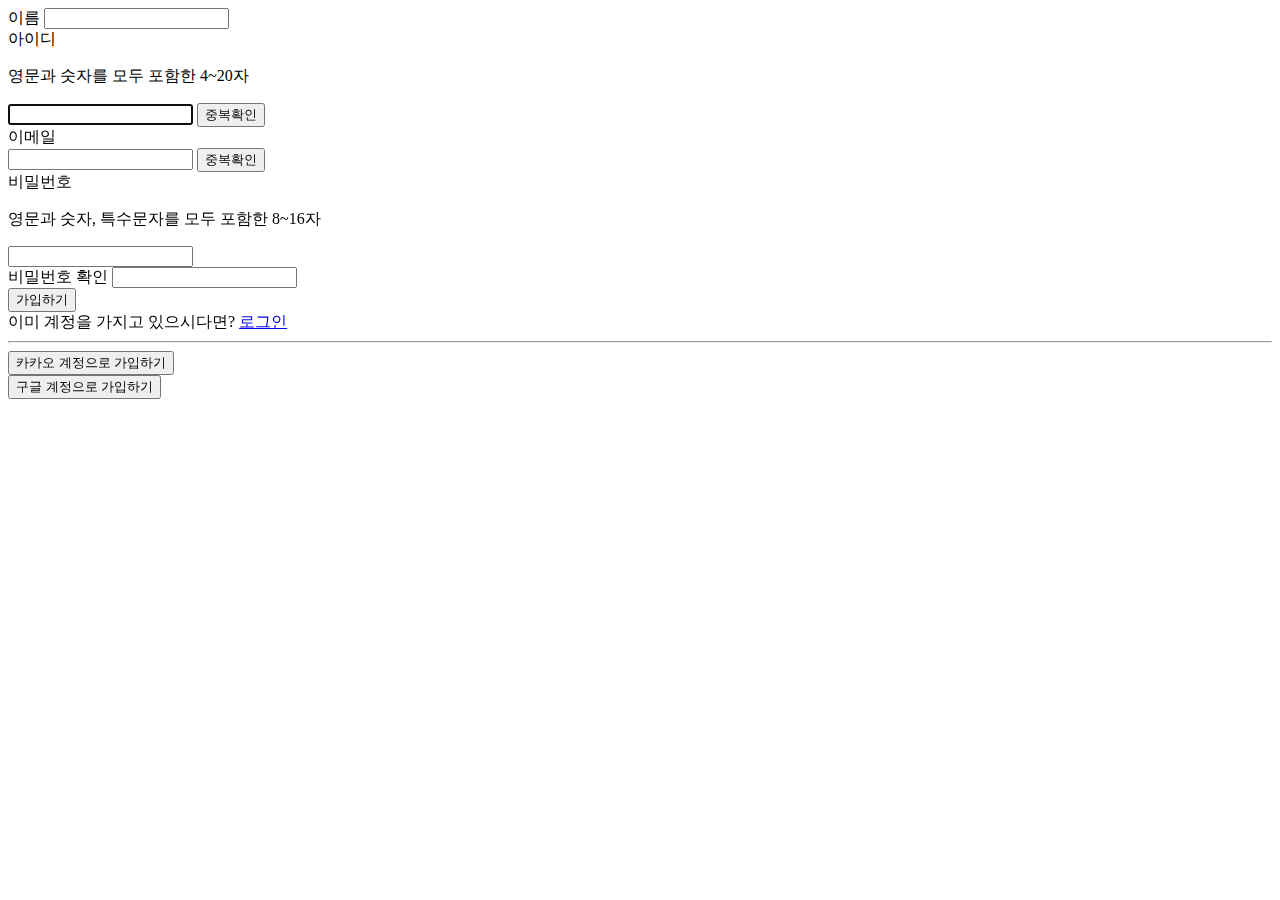
==== src/main/resources/templates/planify/signup.html @ 5ef75d76 "feat: 회원가입 및 로그인 페이지 화면 구현" ====
<!DOCTYPE html>
<html lang="ko" xmlns:th="http://www.thymeleaf.org">
<head>
    <meta charset="UTF-8">
    <meta name="viewport" content="width=device-width, initial-scale=1.0">
    <title>PLANIFY</title>
    <th:block th:replace="common/layout/fragments/head :: headLib"/>
    <link rel="stylesheet" href="/css/planify/index.css">
</head>
<body>
    <div id="wrapper">
        <div id="container" class="is-vertical align-center">
            <main class="contents">
                <form role="form" id="signupForm" class="form">
                    <div class="field is-grouped">
                        <div class="field">
                            <label for="uName" class="label">이름</label>
                            <span class="input">
                                <input type="text" name="name" id="uName" class="box">
                            </span>
                        </div>
                        <div class="field">
                            <label for="uId" class="label">아이디</label>
                            <p class="help-block">영문과 숫자를 모두 포함한 4~20자</p>
                            <div class="has-addons">
                                <span class="input">
                                    <input type="text" name="loginId" id="uId" class="box" autofocus>
                                </span>
                                <span class="button is-primary">
                                    <button type="button" id="verifyIdBtn" class="box">중복확인</button>
                                </span>
                            </div>
                        </div>
                        <div class="field">
                            <label for="uEmail" class="label">이메일</label>
                            <div class="has-addons">
                                <span class="input">
                                    <input type="text" name="email" id="uEmail" class="box" autofocus>
                                </span>
                                <span class="button is-primary">
                                    <button type="button" id="verifyEmailBtn" class="box">중복확인</button>
                                </span>
                            </div>
                        </div>
                        <div class="field">
                            <label for="uPwd" class="label">비밀번호</label>
                            <p class="help-block">영문과 숫자, 특수문자를 모두 포함한 8~16자</p>
                            <span class="input">
                                <input type="password" name="password" id="uPwd" class="box" autocomplete="off">
                            </span>
                        </div>
                        <div class="field">
                            <label for="uPwdConfirm" class="label">비밀번호 확인</label>
                            <span class="input">
                                <input type="password" name="passwordConfirm" id="uPwdConfirm" class="box" autocomplete="off">
                            </span>
                        </div>
                        <div class="field">
                            <span class="button is-primary">
                                <button type="button" id="signupBtn" class="box">가입하기</button>
                            </span>
                        </div>
                        <div class="field">
                            <span class="box has-text-link">
                                이미 계정을 가지고 있으시다면? <a href="/" role="link" class="text-link text-primary">로그인</a>
                            </span>
                        </div>
                    </div>
                    <hr>
                    <div class="field is-grouped">
                        <div class="field">
                            <span class="button is-kakao">
                                <button type="button" id="kakaoBtn" class="box">카카오 계정으로 가입하기</button>
                            </span>
                        </div>
                        <div class="field">
                            <span class="button is-google">
                                <button type="button" id="googleBtn" class="box">구글 계정으로 가입하기</button>
                            </span>
                        </div>
                    </div>
                </form>
            </main>
        </div>
    </div>
</body>
</html>
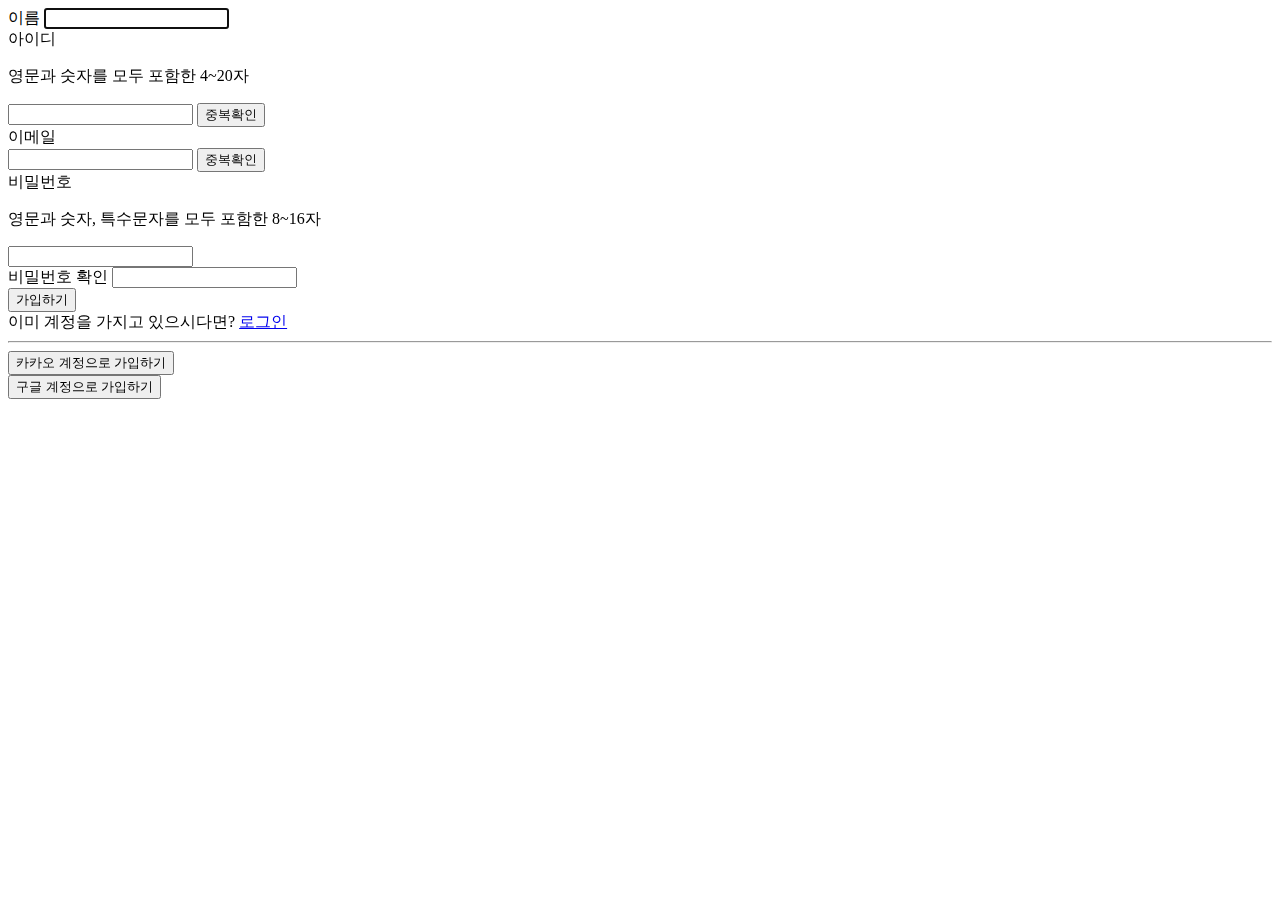
==== commit a99a05d2: "refactor: 회원가입 기능 구현을 위한 매퍼 추가 및 기타 화면단 수정" ====
--- a/src/main/resources/templates/planify/signup.html
+++ b/src/main/resources/templates/planify/signup.html
@@ -16,7 +16,7 @@
                         <div class="field">
                             <label for="uName" class="label">이름</label>
                             <span class="input">
-                                <input type="text" name="name" id="uName" class="box">
+                                <input type="text" name="name" id="uName" class="box" autofocus>
                             </span>
                         </div>
                         <div class="field">
@@ -83,5 +83,6 @@
             </main>
         </div>
     </div>
+    <th:block th:replace="common/layout/fragments/script :: script"/>
 </body>
 </html>